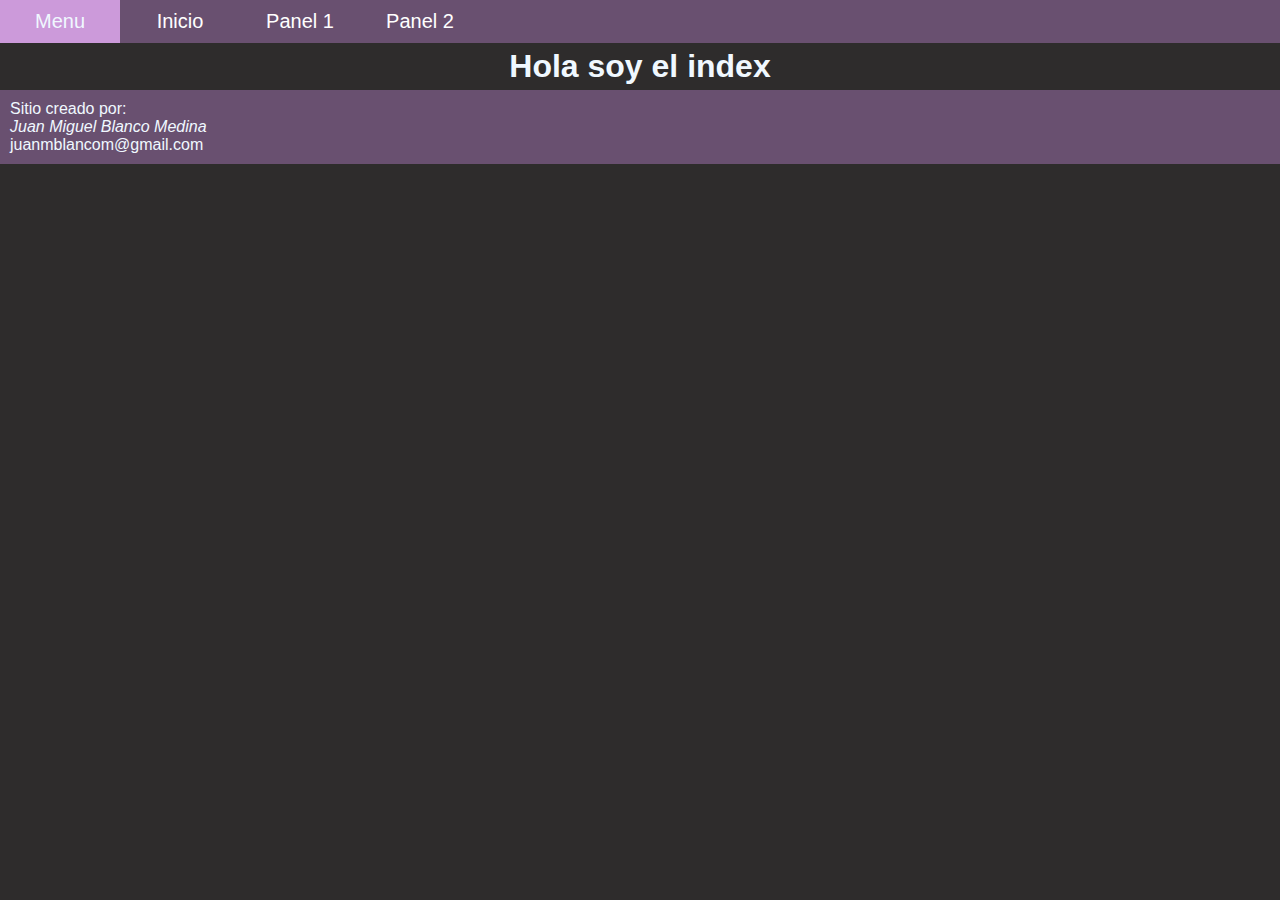
==== templates/index.html @ baba4b16 "Creación de carpetas templates, static para mayor organizacion." ====
<!DOCTYPE html>
<html lang="es">

<head>
    <meta charset="UTF-8">
    <meta name="viewport" content="width=device-width, initial-scale=1.0">
    <title>Dibujando con Canvas</title>
    <link rel="stylesheet" href="../static/css/darkstyle.css">
</head>

<body>
    <header style="margin:0px">
        <ul class="barraNav">
            <li class="barraItem">Menu</li>
            <li class="barraItem"><a href="./index.html">Inicio</a></li>
            <li class="barraItem"><a href="./panel1.html">Panel 1</a></li>
            <li class="barraItem"><a href="./panel2.html">Panel 2</a></li>
        </ul>
    </header>
    <!--pagina1-->
    <!-- <h1>OBSERVA TU DIBUJO</h1> -->
    <h1>Hola soy el index</h1>
    <!--pagina1-->
    <footer>
        <div class="contFooter">
            <p class="msjFooter">
                Sitio creado por: <br>
                <em>Juan Miguel Blanco Medina</em>
                <br>juanmblancom@gmail.com
            </p>
        </div>
    </footer>
</body>

</html>
---- static/css/darkstyle.css ----
a {
    color: #FFFFFF;
    text-decoration: solid;
}

.barraNav {
    list-style: none;
    display: flex;
    align-items: left;
    margin-bottom: 0px;
    margin-top: 0px;
    padding: 0px;
    font-size: 20px;
    width: 100%;
    background-color: #695070;
}

.barraItem {
    width: 100px;
    border: 10px;
    vertical-align: bottom;
    padding: 10px;
}

li:hover {
    background-color: #cc9ada;
}

body {
    font-family: Arial, Helvetica, sans-serif;
    background-color: rgba(31, 29, 29, 0.932);
    text-align: center;
    margin: 0px;
    color: aliceblue;
}

.botonMenu {
    font-size: inherit;
    background-color: inherit;
    color: #FFFFFF;
}

#color1 {
    background-color: #FFFFFF;
}

#color2 {
    background-color: #FDFB63;
}

#color3 {
    background-color: #55C1FF;
}

#color4 {
    background-color: #C7FAB0;
}

#color5 {
    background-color: #DD6CFF;
}

#color6 {
    background-color: #FF5F5F;
}

#color7 {
    background-color: #ffffff00;
}

.contColores {
    display: block;
    align-content: center;
    border-style: solid;
    border-width: thin;
    border-radius: 10px;
    border-color: #FFFFFF;
}

.contFooter {
    background-color: #695070;
}

.contGeneral {
    display: inline-block;
    min-width: 350px;
    margin: 20px;
}

.contTexto {
    display: block;
    padding: 5px;
}

h1 {
    padding: 0px;
    margin: 5px;
}

input[type="text"] {
    font-size: large;
    width: 80%;
    border-radius: 10px;
    text-align: center;
    color: aliceblue;
    background-color: rgba(31, 29, 29, 0.932);
}

input[type="text"]:hover {
    background-color: rgba(59, 58, 58, 0.932);
}

.mapadibujo {
    background-color: black;
    width: 350px;
    height: 350px;
    margin: 5px;
    max-width: 500px;
    max-height: 500px;
    border-style: solid;
    border-radius: 5%;
    border-color: #FFFFFF;
}

.marcoColor {
    width: 50px;
    height: 50px;
    border-radius: 50%;
    margin: 3px;
}

.marcoIndicador {
    width: 25px;
    height: 25px;
    border-radius: 50%;
    vertical-align: middle;
}

.msjError {
    display: block;
    padding: 5px;
    font-size: large;
    font-style: italic;
    color: #FF5F5F;
}

.msjFooter {
    margin: 0px;
    padding: 10px;
    text-align: left;
}
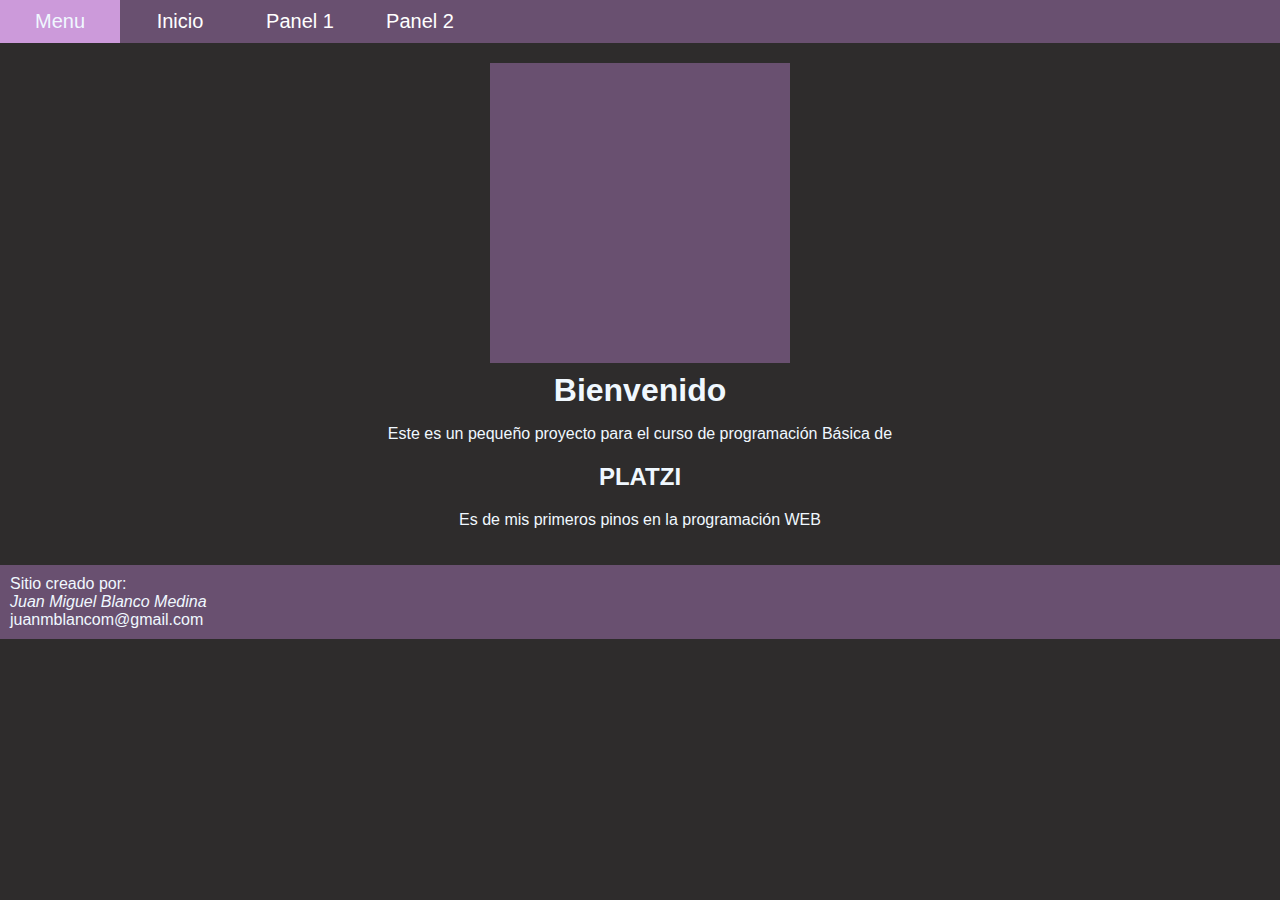
==== commit 2dbb2dbe: "Estilos oscuro listo, inicia el estilo claro." ====
--- a/templates/index.html
+++ b/templates/index.html
@@ -17,10 +17,15 @@
             <li class="barraItem"><a href="./panel2.html">Panel 2</a></li>
         </ul>
     </header>
-    <!--pagina1-->
-    <!-- <h1>OBSERVA TU DIBUJO</h1> -->
-    <h1>Hola soy el index</h1>
-    <!--pagina1-->
+    <!--Index-->
+    <div class="contGeneral">
+        <canvas width="300px" height="300px" style="background-color: #695070;" id="dibujo"></canvas>
+        <h1>Bienvenido</h1>
+        <p>Este es un pequeño proyecto para el curso de programación Básica de</p>
+        <h2>PLATZI</h2>
+        <p>Es de mis primeros pinos en la programación WEB</p>
+    </div>
+    <!--Index-->
     <footer>
         <div class="contFooter">
             <p class="msjFooter">
--- a/static/css/darkstyle.css
+++ b/static/css/darkstyle.css
@@ -84,6 +84,7 @@
 .contGeneral {
     display: inline-block;
     min-width: 350px;
+    min-height: 470px;
     margin: 20px;
 }
 
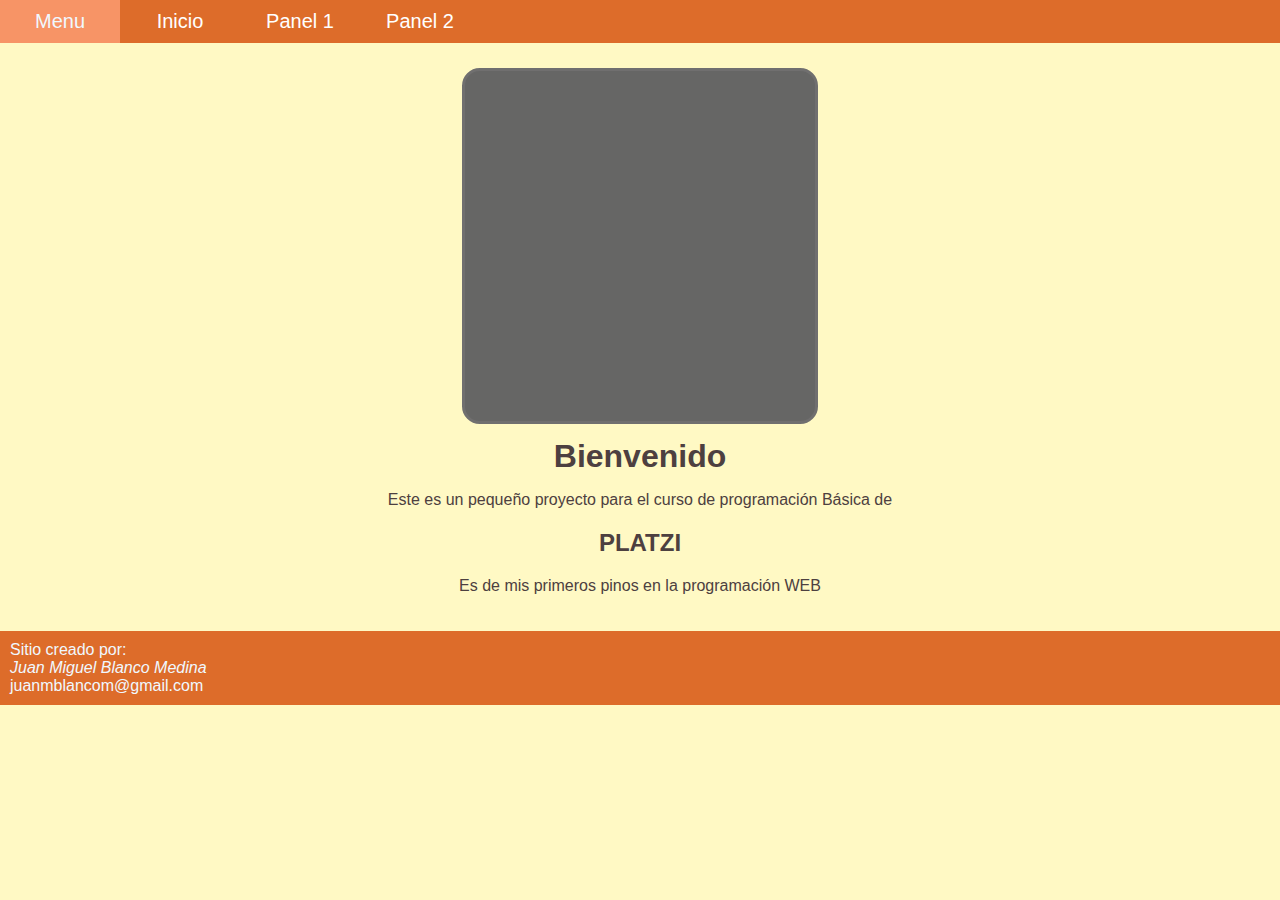
==== commit 1929dd8c: "Tema claro Oscuro aplicado, falta modo de seleccion por checkBox o algo así." ====
--- a/templates/index.html
+++ b/templates/index.html
@@ -5,13 +5,13 @@
     <meta charset="UTF-8">
     <meta name="viewport" content="width=device-width, initial-scale=1.0">
     <title>Dibujando con Canvas</title>
-    <link rel="stylesheet" href="../static/css/darkstyle.css">
+    <link rel="stylesheet" href="" id="temaLink">
 </head>
 
 <body>
     <header style="margin:0px">
         <ul class="barraNav">
-            <li class="barraItem">Menu</li>
+            <li class="barraItem" id="cambioTema">Menu</li>
             <li class="barraItem"><a href="./index.html">Inicio</a></li>
             <li class="barraItem"><a href="./panel1.html">Panel 1</a></li>
             <li class="barraItem"><a href="./panel2.html">Panel 2</a></li>
@@ -19,7 +19,7 @@
     </header>
     <!--Index-->
     <div class="contGeneral">
-        <canvas width="300px" height="300px" style="background-color: #695070;" id="dibujo"></canvas>
+        <canvas class="mapadibujo" id="dibujo"></canvas>
         <h1>Bienvenido</h1>
         <p>Este es un pequeño proyecto para el curso de programación Básica de</p>
         <h2>PLATZI</h2>
@@ -35,6 +35,7 @@
             </p>
         </div>
     </footer>
+    <script src="../static/js/cambioTema.js" type="text/javascript"></script>
 </body>
 
 </html>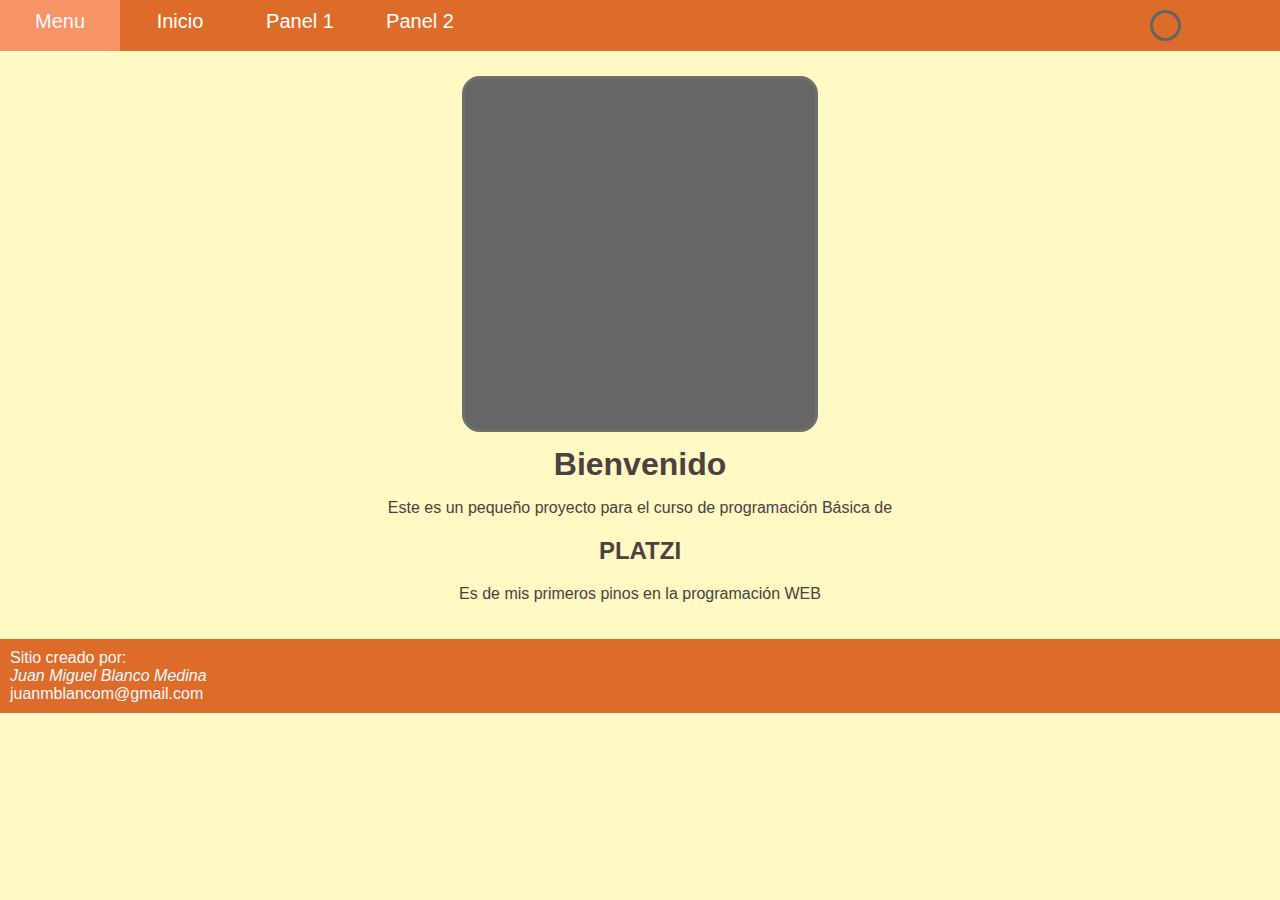
==== commit 58744e0c: "Temas aplicados, objeto de cambio de tema, listo." ====
--- a/templates/index.html
+++ b/templates/index.html
@@ -9,12 +9,16 @@
 </head>
 
 <body>
-    <header style="margin:0px">
+    <header>
         <ul class="barraNav">
-            <li class="barraItem" id="cambioTema">Menu</li>
+            <li class="barraItem">Menu</li>
             <li class="barraItem"><a href="./index.html">Inicio</a></li>
             <li class="barraItem"><a href="./panel1.html">Panel 1</a></li>
             <li class="barraItem"><a href="./panel2.html">Panel 2</a></li>
+            <li class="barraItem" style="width: 50%;"></li>
+            <li class="barraItem" style="width: fit-content;">
+                <canvas class="marcoIndicador" id="cambioTema"></canvas>
+            </li>
         </ul>
     </header>
     <!--Index-->
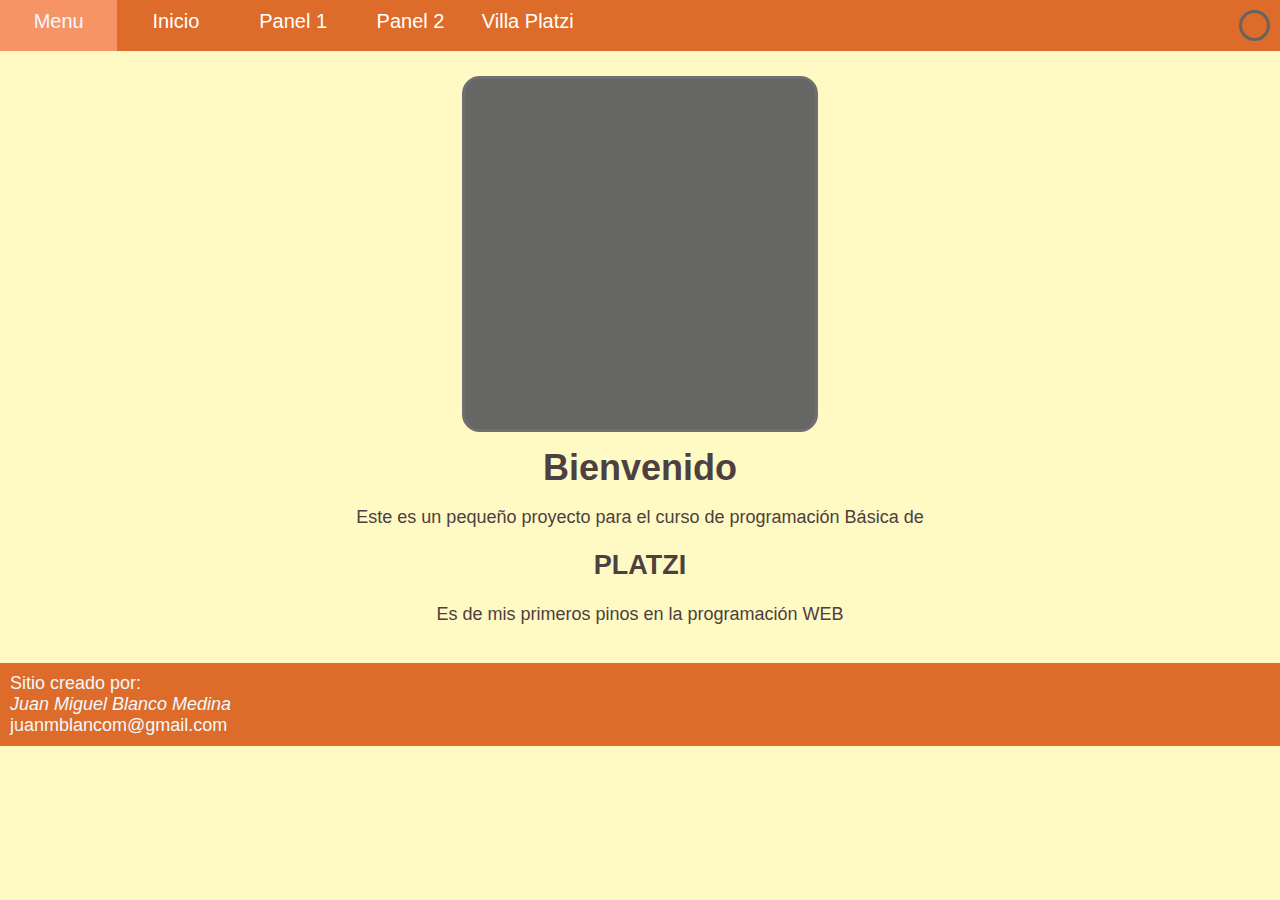
==== commit a2d74138: "Añadida Villa Platzi ! El cerdito se mueve usando las flechas del teclado :D" ====
--- a/templates/index.html
+++ b/templates/index.html
@@ -5,7 +5,7 @@
     <meta charset="UTF-8">
     <meta name="viewport" content="width=device-width, initial-scale=1.0">
     <title>Dibujando con Canvas</title>
-    <link rel="stylesheet" href="" id="temaLink">
+    <link rel="stylesheet" href="../static/css/lightstyle.css" id="temaLink">
 </head>
 
 <body>
@@ -15,6 +15,7 @@
             <li class="barraItem"><a href="./index.html">Inicio</a></li>
             <li class="barraItem"><a href="./panel1.html">Panel 1</a></li>
             <li class="barraItem"><a href="./panel2.html">Panel 2</a></li>
+            <li class="barraItem"><a href="./panel3.html">Villa Platzi</a></li>
             <li class="barraItem" style="width: 50%;"></li>
             <li class="barraItem" style="width: fit-content;">
                 <canvas class="marcoIndicador" id="cambioTema"></canvas>
--- a/static/css/lightstyle.css
+++ b/static/css/lightstyle.css
@@ -0,0 +1,165 @@
+a {
+    color: #FFFFFF;
+    text-decoration: solid;
+}
+
+.barraNav {
+    list-style: none;
+    display: flex;
+    align-items: left;
+    margin-bottom: 0px;
+    margin-top: 0px;
+    padding: 0px;
+    font-size: 20px;
+    width: 100%;
+    background-color: #dd6c2a;
+}
+
+.barraItem {
+    width: 100px;
+    border: 10px;
+    vertical-align: bottom;
+    padding: 10px;
+}
+
+li:hover {
+    background-color: #f79466;
+}
+
+body {
+    font-family: Arial, Helvetica, sans-serif;
+    font-size: 18px;
+    background-color: #fff9c4;
+    text-align: center;
+    margin: 0px;
+    color: aliceblue;
+}
+
+#color1 {
+    background-color: #FFFFFF;
+}
+
+#color2 {
+    background-color: #FDFB63;
+}
+
+#color3 {
+    background-color: #55C1FF;
+}
+
+#color4 {
+    background-color: #C7FAB0;
+}
+
+#color5 {
+    background-color: #DD6CFF;
+}
+
+#color6 {
+    background-color: #FF5F5F;
+}
+
+#color7 {
+    background-color: #ffffff00;
+}
+
+.contColores {
+    display: block;
+    align-content: center;
+    border-style: solid;
+    border-width: thin;
+    border-radius: 10px;
+    border-color: #4d4040;
+}
+
+.contFooter {
+    background-color: #dd6c2a;
+}
+
+.contGeneral {
+    display: inline-block;
+    min-width: 350px;
+    min-height: 470px;
+    margin: 20px;
+    /*color texto unico para este tema.*/
+    color: #4d4040;
+}
+
+.contTexto {
+    display: block;
+    padding: 5px;
+}
+
+h1 {
+    padding: 0px;
+    margin: 5px;
+}
+
+input[type="text"] {
+    font-size: large;
+    width: 80%;
+    border-radius: 10px;
+    text-align: center;
+    color: rgb(0, 0, 0);
+    background-color: #FFFFFF;
+}
+
+input[type="text"]:hover {
+    background-color: #fffacc;
+}
+
+input[type="button"] {
+    width: 100px;
+    border-radius: 5px;
+    text-align: center;
+    color: #FFFFFF;
+    background-color: #dd6c2a;
+}
+
+input[type="button"]:hover {
+    background-color: #f79466;
+}
+
+.mapadibujo {
+    background-color: #666665;
+    width: 350px;
+    height: 350px;
+    margin: 5px;
+    max-width: 500px;
+    max-height: 500px;
+    border-style: solid;
+    border-radius: 5%;
+    border-color: #706f6f;
+}
+
+.marcoColor {
+    width: 50px;
+    height: 50px;
+    border-radius: 50%;
+    margin: 3px;
+    border-style: solid;
+    border-color: #646464;
+}
+
+.marcoIndicador {
+    width: 25px;
+    height: 25px;
+    border-radius: 50%;
+    vertical-align: middle;
+    border-style: solid;
+    border-color: #646464;
+}
+
+.msjError {
+    display: block;
+    padding: 5px;
+    font-size: large;
+    font-style: italic;
+    color: #FF5F5F;
+}
+
+.msjFooter {
+    margin: 0px;
+    padding: 10px;
+    text-align: left;
+}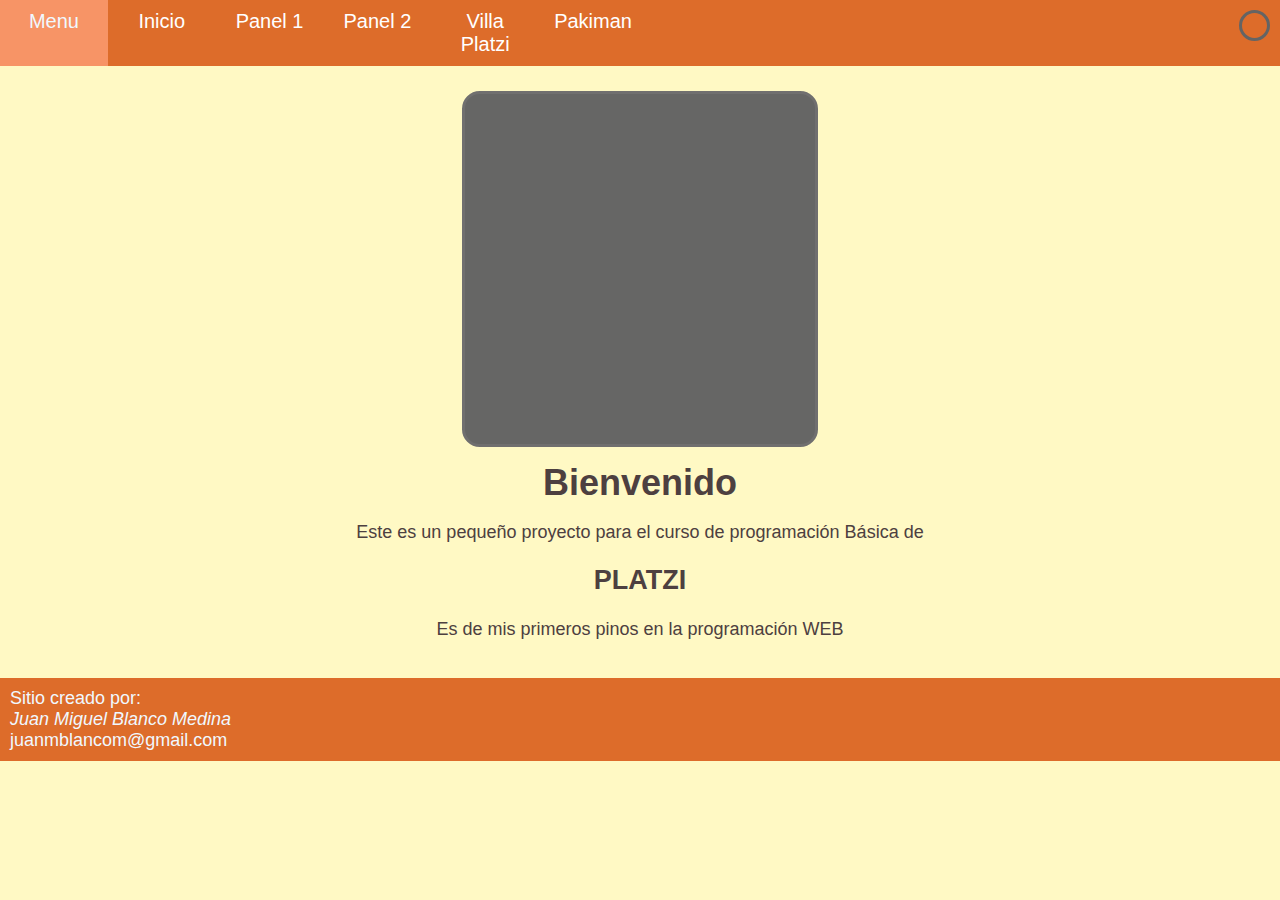
==== commit af59368d: "Añadiendo la pesataña pakiman." ====
--- a/templates/index.html
+++ b/templates/index.html
@@ -16,6 +16,7 @@
             <li class="barraItem"><a href="./panel1.html">Panel 1</a></li>
             <li class="barraItem"><a href="./panel2.html">Panel 2</a></li>
             <li class="barraItem"><a href="./panel3.html">Villa Platzi</a></li>
+            <li class="barraItem"><a href="./panel4.html">Pakiman</a></li>
             <li class="barraItem" style="width: 50%;"></li>
             <li class="barraItem" style="width: fit-content;">
                 <canvas class="marcoIndicador" id="cambioTema"></canvas>
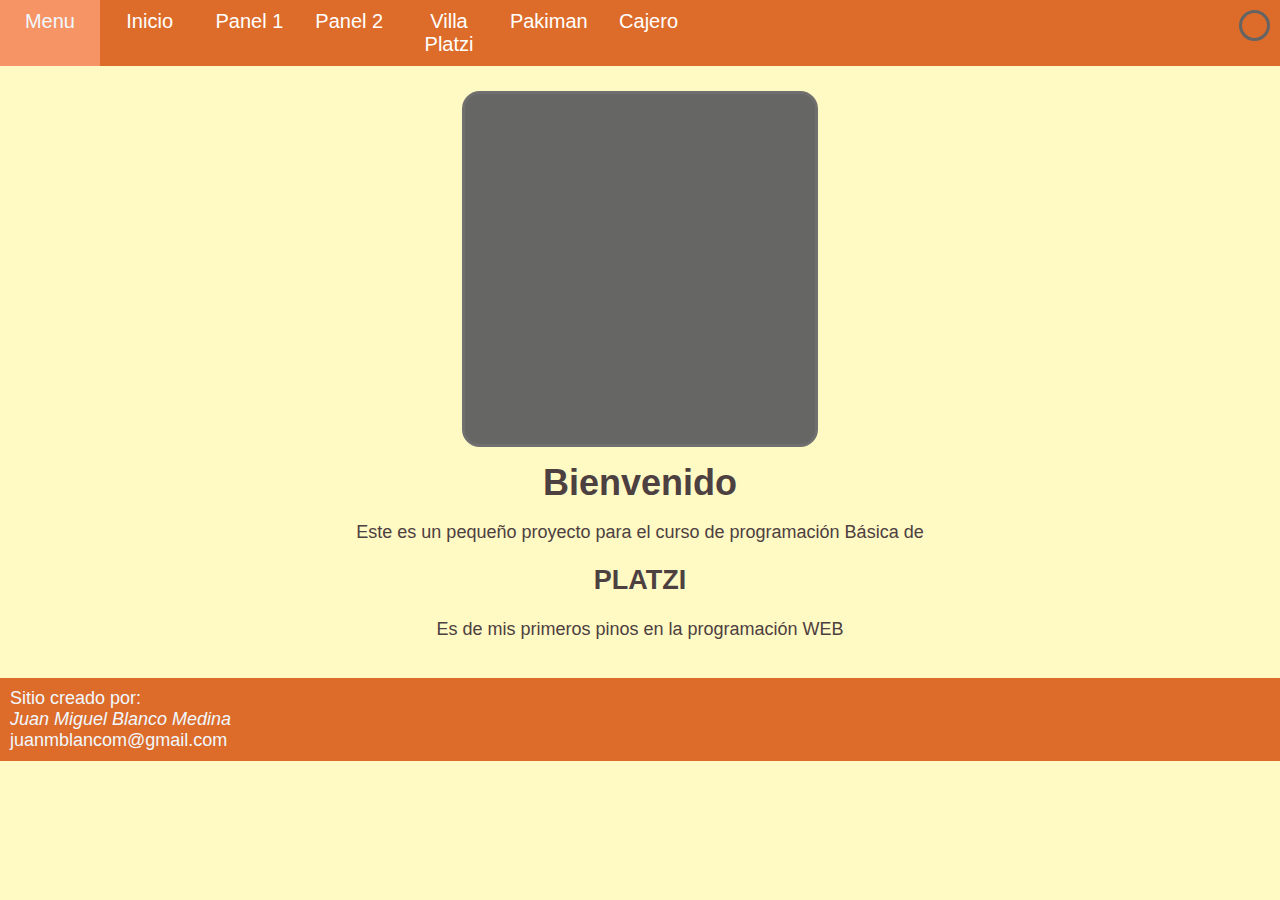
==== commit 1cdb60cb: "Cajero de Platzi añadido !" ====
--- a/templates/index.html
+++ b/templates/index.html
@@ -17,6 +17,7 @@
             <li class="barraItem"><a href="./panel2.html">Panel 2</a></li>
             <li class="barraItem"><a href="./panel3.html">Villa Platzi</a></li>
             <li class="barraItem"><a href="./panel4.html">Pakiman</a></li>
+            <li class="barraItem"><a href="./panel5.html">Cajero</a></li>
             <li class="barraItem" style="width: 50%;"></li>
             <li class="barraItem" style="width: fit-content;">
                 <canvas class="marcoIndicador" id="cambioTema"></canvas>
--- a/static/css/lightstyle.css
+++ b/static/css/lightstyle.css
@@ -95,16 +95,18 @@
     margin: 5px;
 }
 
-input[type="text"] {
+input[type="text"],
+input[type="number"] {
     font-size: large;
-    width: 80%;
+    width: 70%;
     border-radius: 10px;
     text-align: center;
     color: rgb(0, 0, 0);
     background-color: #FFFFFF;
 }
 
-input[type="text"]:hover {
+input[type="text"]:hover,
+input[type="number"]:hover {
     background-color: #fffacc;
 }
 
